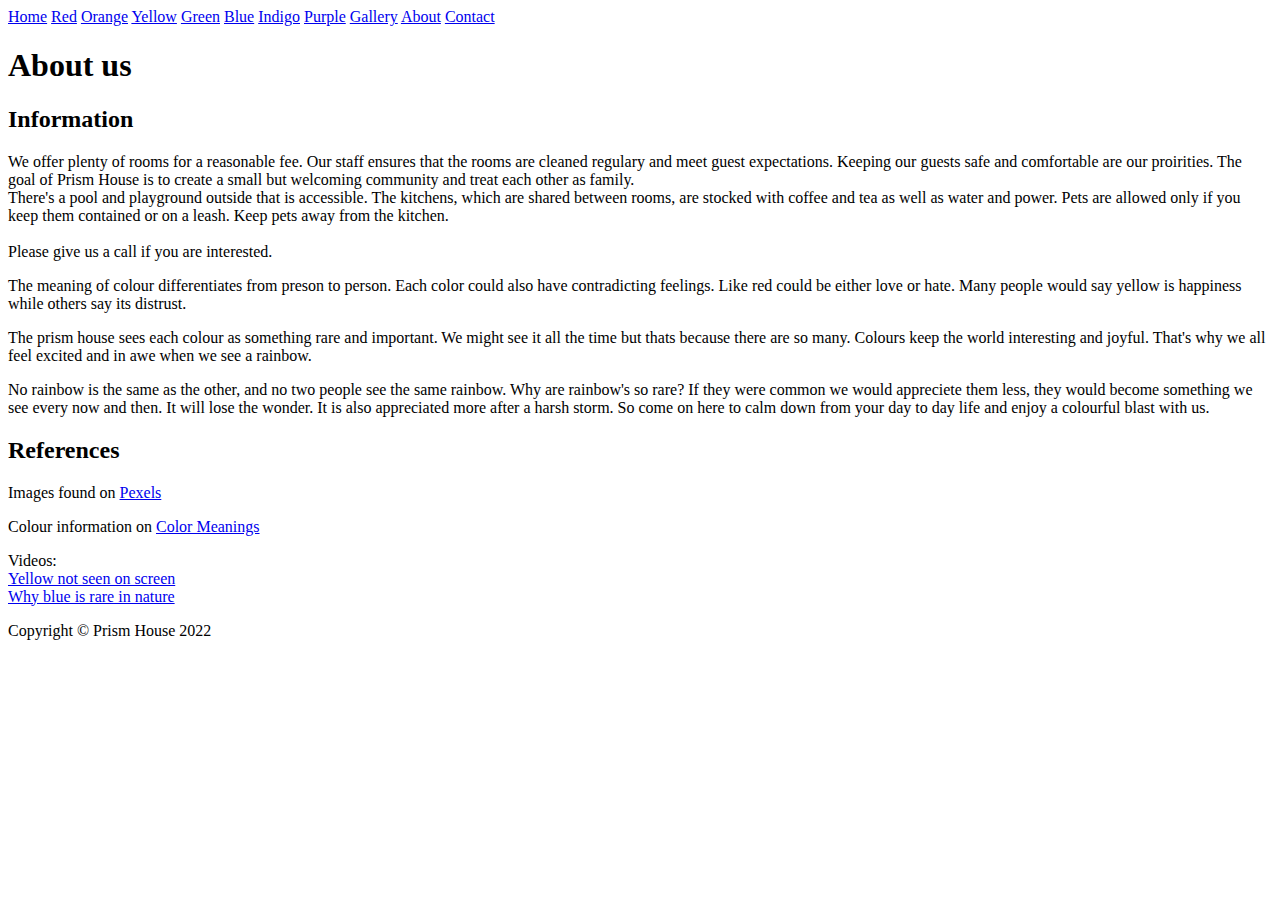
==== about.html @ 72a108db "initial" ====
<!DOCTYPE html>
<html lang="en" dir="ltr">
  <head>
    <meta charset="utf-8">
    <title>About | Prism GuestHouse</title>
    <link rel="stylesheet" href="styles.css">
  </head>
  <body>
    <nav>
      <a href="index.html">Home</a>
      <a href="red.html">Red</a>
      <a href="orange.html">Orange</a>
      <a href="yellow.html">Yellow</a>
      <a href="green.html">Green</a>
      <a href="blue.html">Blue</a>
      <a href="indigo.html">Indigo</a>
      <a href="purple.html">Purple</a>
      <a href="gallery.html">Gallery</a>
      <a href="about.html">About</a>
      <a href="contact.html">Contact</a>
    </nav>

    <header>
      <h1> About us </h1>
    </header>

    <section id="AboutMain">
      <h2> Information </h2>
      <p> We offer plenty of rooms for a reasonable fee. Our staff ensures that the rooms are cleaned regulary and meet guest expectations.
        Keeping our guests safe and comfortable are our proirities. The goal of Prism House is to create a small but welcoming community and
        treat each other as family.<br> There's a pool and playground outside
        that is accessible. The kitchens, which are shared between rooms, are stocked with coffee and tea as well as water and
         power. Pets are allowed only if you keep them contained or on a leash. Keep pets away from the kitchen. <br><br>
         Please give us a call if you are interested. </p>
    </section>

    <section id="AboutSect1">
     <p>The meaning of colour differentiates from preson to person. Each color could also have contradicting feelings. Like red could be either love or hate.
     Many people would say yellow is happiness while others say its distrust.</p>
     <p>The prism house sees each colour as something rare and important. We might see it all the time but thats because there are so many. Colours keep the world
     interesting and joyful. That's why we all feel excited and in awe when we see a rainbow.</p>
     <p>No rainbow is the same as the other, and no two people see the same rainbow. Why are rainbow's so rare? If they were common we would appreciete them less,
     they would become something we see every now and then. It will lose the wonder. It is also appreciated more after a harsh storm. So come on here to calm down
     from your day to day life and enjoy a colourful blast with us.</p>
    </section>

    <aside id= "AboutAside">
      <h2> References </h2>
      <p>Images found on <a href="https://www.pexels.com/" target="_blank">Pexels</a></p>
      <p>Colour information on <a href="https://www.color-meanings.com/yellow-color-meaning-the-color-yellow/" target="_blank">Color Meanings</a></p>
      <p>Videos:<br>
        <a href="https://www.youtube.com/shorts/7kWhqLaN9pI?&ab_channel=ClawQuest" target="_blank">Yellow not seen on screen</a><br>
        <a href="https://www.youtube.com/watch?v=3g246c6Bv58&ab_channel=BeSmart" target="_blank">Why blue is rare in nature</a></p>
      </aside>

    <footer>
      <p> Copyright &copy; Prism House 2022</p>
    </footer>
  </body>
</html>
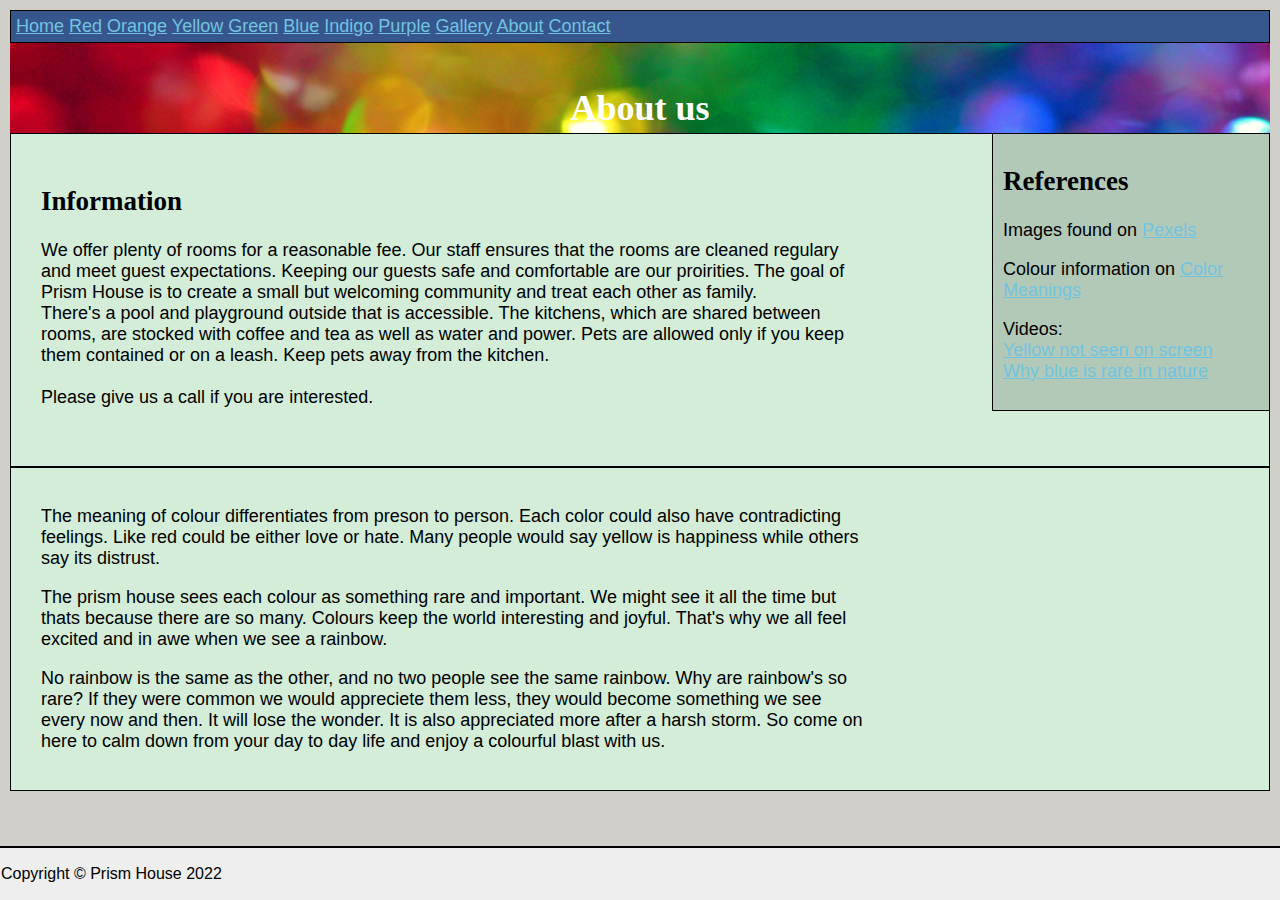
==== commit 90794d1d: "Change Styles" ====
--- a/about.html
+++ b/about.html
@@ -3,7 +3,7 @@
   <head>
     <meta charset="utf-8">
     <title>About | Prism GuestHouse</title>
-    <link rel="stylesheet" href="styles.css">
+    <link rel="stylesheet" href="Styles.css">
   </head>
   <body>
     <nav>
--- a/Styles.css
+++ b/Styles.css
@@ -0,0 +1,325 @@
+body {
+  background-color: #d1cfc9;
+  margin: 10px;
+  font-size: 18px;
+  font-family: Arial;
+}
+
+header{
+  height: 50px;
+  background-image: url("Photos/Headers/HomeHead.jpg");
+  padding:20px;
+}
+
+#Red {background-image: url("Photos/Headers/RedHead.png");}
+#Orange {background-image: url("Photos/Headers/OrangeHead.png");}
+#Yellow {background-image: url("Photos/Headers/YellowHead.png");}
+#Green {background-image: url("Photos/Headers/GreenHead.png");}
+#Blue {background-image: url("Photos/Headers/BlueHead.png");}
+#Indigo {background-image: url("Photos/Headers/IndigoHead.png");}
+#Purple {background-image: url("Photos/Headers/PurpleHead.png");}
+
+h1 {
+  text-align: center;
+  color: white;
+  font-family: times;
+}
+
+h2 {
+  font-family: verdana;
+}
+
+nav {
+  background-color: #37568c;
+  left: 10px;
+  top: 70px;
+  border: 1px solid #000;
+  padding: 5px;
+}
+
+
+a:link {color: #70c4e0;}
+a:visited {color: #6379ab;}
+a:active {color: #506085;}
+a:hover {color: #00c3ff;}
+
+#HomeMain{
+top: 100px;
+padding: 30px 400px 30px 30px;
+background-color: #edebd5;
+}
+
+#HomeSect1 {
+  top: 400px;
+  padding: 30px 400px 30px 30px;
+  background-color: #edebd5;
+}
+
+#HomeSect2 {
+  top: 550px;
+  background-color: #edebd5;
+}
+
+#HomeList {
+  background-color: #d9d6b6;
+  position: absolute;
+  right: 10px;
+  top: 133px;
+  width: 20%;
+  padding: 10px;
+  border: 1px solid;
+}
+
+#AboutMain {
+  top: 100px;
+  padding: 30px 400px 40px 30px;
+  background-color: #d3edd8;
+}
+
+#AboutSect1 {
+  top: 400px;
+  padding: 20px 400px 20px 30px;
+  background-color: #d3edd8;
+}
+
+#AboutAside{
+  position: absolute;
+  right: 10px;
+  top: 133px;
+  padding: 10px;
+  width: 20%;
+  background-color: #b3c9b8;
+  border: 1px solid;
+}
+
+#ContactMain {
+  top: 100px;
+  background-color: #d6d3ed;
+}
+
+#ContactPrices {
+  top: 200px;
+  background-color: #d6d3ed;
+}
+
+table, td, tr {
+border: 2px solid black;
+padding: 5px;
+background-color: #c2c0d1
+}
+
+th {
+border: 2px solid black;
+padding: 5px;
+background-color: #a9a8b3;
+}
+
+#ContactSchedule {
+  background-color: #d6d3ed;
+  position: absolute;
+  right: 10px;
+  top: 133px;
+  width: 20%;
+  padding-top: 5px;
+  border: 1px solid;
+}
+
+fieldset {
+  background-color: #c4c1db;
+}
+
+#GalleryMain {
+background-color: #f5c1df;
+}
+
+#RedBody {
+  background-color:#d97e7e;
+}
+
+#RedMain {
+  top: 100px;
+  padding: 30px 400px 30px 30px;
+  background-color: #c75f5f;
+}
+
+#RedImages {
+  background-color: #c75f5f;
+}
+
+#RedAside{
+  position: absolute;
+  right: 10px;
+  top: 133px;
+  width: 200px;
+  padding: 10px;
+  background-color: #b34f4f;
+  border: 1px solid;
+  font-family: Arial Narrow;
+}
+
+#OrangeBody {
+  background-color: #cf9b74;
+}
+
+#OrangeMain {
+  top: 100px;
+  padding: 30px 400px 30px 30px;
+  background-color: #c78c5f;
+}
+
+#OrangeAside{
+  position: absolute;
+  right: 10px;
+  top: 133px;
+  width: 200px;
+  padding: 10px;
+  background-color: #b0794f;
+  border: 1px solid;
+  font-family: Arial Narrow;
+}
+
+#OrangeImages {
+  background-color: #c78c5f;
+}
+
+#YellowBody{
+  background-color: #e3dd8f;
+}
+
+#YellowMain {
+  top: 100px;
+  padding: 30px 400px 30px 30px;
+  background-color: #ccc568;
+}
+
+#YellowAside{
+  position: absolute;
+  right: 10px;
+  top: 133px;
+  width: 200px;
+  padding: 10px;
+  border: 1px solid;
+  background-color: #ada751;
+  font-family: Arial Narrow;
+}
+
+#YellowImages {
+  background-color: #ccc568;
+}
+
+#GreenBody {
+  background-color: #6cb066;
+}
+
+#GreenMain {
+  top: 100px;
+  padding: 30px 400px 30px 30px;
+  background-color: #62965d;
+}
+
+#GreenAside{
+  position: absolute;
+  right: 10px;
+  top: 133px;
+  width: 200px;
+  padding: 10px;
+  border: 1px solid;
+  background-color: #4c7a47;
+  font-family: Arial Narrow;
+}
+
+#GreenImages {
+  background-color: #62965d;
+}
+
+#BlueBody {
+  background-color: #85c6de;
+}
+
+#BlueMain {
+  top: 100px;
+  padding: 30px 400px 30px 30px;
+  background-color: #68b1cc;
+}
+
+#BlueAside{
+  position: absolute;
+  right: 10px;
+  top: 133px;
+  width: 200px;
+  padding: 10px;
+  background-color: #5699b3;
+  border: 1px solid;
+  font-family: Arial Narrow;
+}
+
+#BlueImages {
+  background-color: #68b1cc;
+}
+
+#IndigoBody {
+  background-color: #a584db;
+}
+
+#IndigoMain {
+  top: 100px;
+  padding: 30px 400px 30px 30px;
+  background-color: #8e68cc;
+}
+
+#IndigoAside{
+  position: absolute;
+  right: 10px;
+  top: 133px;
+  width: 200px;
+  padding: 10px;
+  background-color: #7451ad;
+  border: 1px solid;
+  font-family: Arial Narrow;
+}
+
+#IndigoImages {
+  background-color: #8e68cc;
+}
+
+#PurpleBody {
+  background-color: #cf81e6;
+}
+
+#PurpleMain {
+  top: 100px;
+  padding: 30px 400px 30px 30px;
+  background-color: #b668cc;
+}
+
+#PurpleAside{
+  position: absolute;
+  right: 10px;
+  top: 133px;
+  width: 200px;
+  padding: 10px;
+  background-color: #954fa8;
+  border: 1px solid;
+  font-family: Arial Narrow;
+}
+
+#PurpleImages {
+  background-color: #b668cc;
+}
+
+section {
+  left: 10px;
+  border: 1px solid #000;
+  padding: 5px;
+}
+
+footer{
+  border-top: 2px solid #000;
+  padding: 1px;
+  background-color: #eee;
+  position: fixed;
+  width: 100%;
+  left: 0px;
+  bottom: 0px;
+  font-size: 16px;
+}
